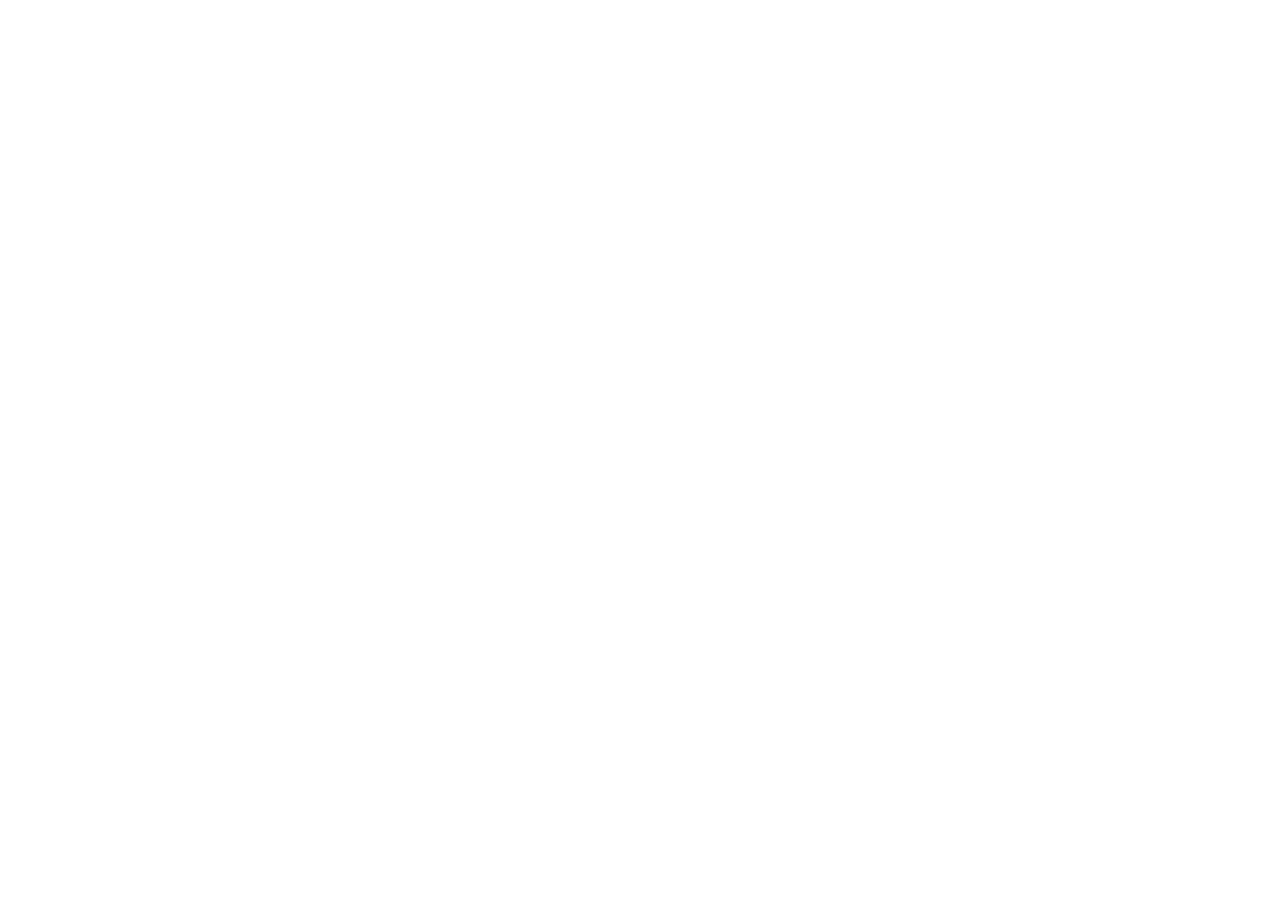
==== unit_3/css/index.html @ d8894784 "page update" ====
<!DOCTYPE html>
<html>
<head><link rel="stylesheet" type="text/css" href="css/style.css"></head>
<title>
<body>
    <h1>Maggie's Jewelry</h1>
    <p>Jewelry and Crafts to make you feel like a million bucks</p>
    <link rel="stylesheet" type+text/css" href=css/style.css">

    <img src="images/purple butterflu.jpg">
    <p>Maggie's Jewelry brings you the highest quality gemstone jewelry at affordable prices. I use natural stones with the least amount of "fussing with" as possible, which means, except for my love-affair with candy jade, I don't purchase anything altered by dye. Heat yes, dye, nope. I can't help the heating, it happens before I can get to any of the gemstones.</p>
    <a> href="mailto:mshartel@gmail.com" target="_top">
Contact Me</a>
</body>
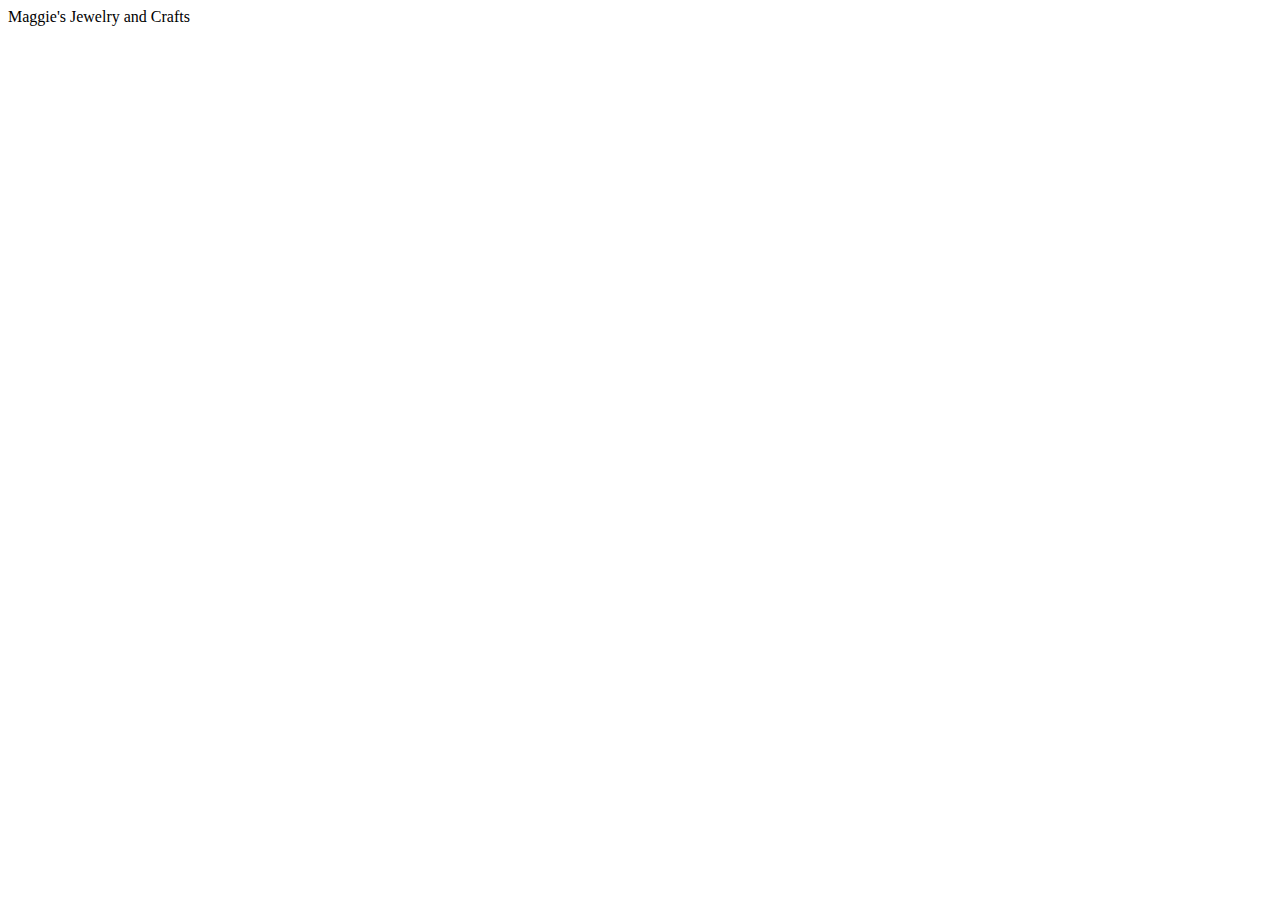
==== commit c8fd35dd: "Update index.html" ====
--- a/unit_3/css/index.html
+++ b/unit_3/css/index.html
@@ -1,14 +1,14 @@
 <!DOCTYPE html>
 <html>
-<head><link rel="stylesheet" type="text/css" href="css/style.css"></head>
+<head>Maggie's Jewelry and Crafts</head>
 <title>
 <body>
     <h1>Maggie's Jewelry</h1>
     <p>Jewelry and Crafts to make you feel like a million bucks</p>
     <link rel="stylesheet" type+text/css" href=css/style.css">
 
-    <img src="images/purple butterflu.jpg">
+    <img src="images/purple butterfly.jpg">
     <p>Maggie's Jewelry brings you the highest quality gemstone jewelry at affordable prices. I use natural stones with the least amount of "fussing with" as possible, which means, except for my love-affair with candy jade, I don't purchase anything altered by dye. Heat yes, dye, nope. I can't help the heating, it happens before I can get to any of the gemstones.</p>
     <a> href="mailto:mshartel@gmail.com" target="_top">
 Contact Me</a>
-</body>+</body>
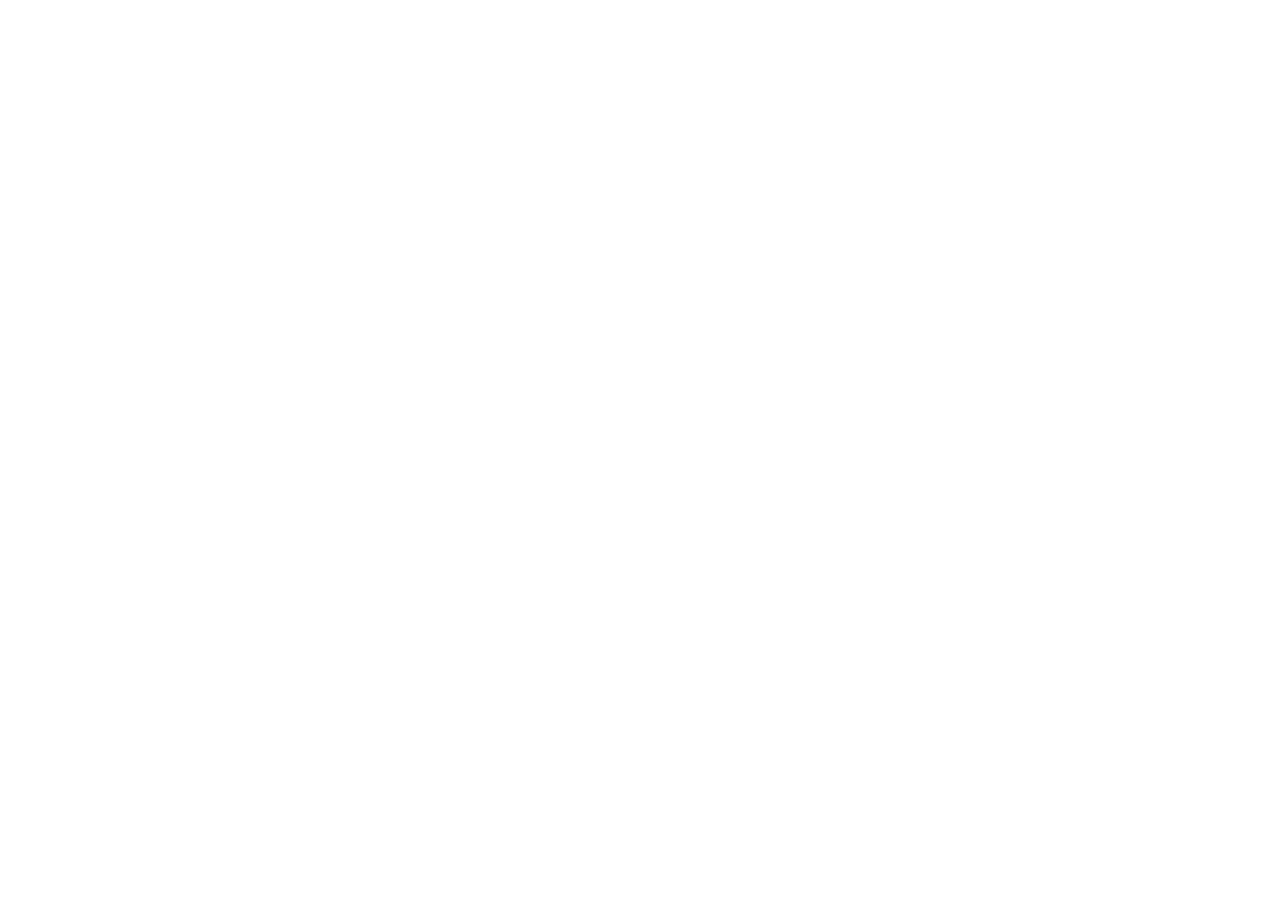
==== commit 1ed6f03c: "Update index.html" ====
--- a/unit_3/css/index.html
+++ b/unit_3/css/index.html
@@ -1,12 +1,11 @@
 <!DOCTYPE html>
 <html>
-<head>Maggie's Jewelry and Crafts</head>
+<head><link rel="stylesheet" type+text/css" href=css/style.css"></head>
 <title>
 <body>
     <h1>Maggie's Jewelry</h1>
     <p>Jewelry and Crafts to make you feel like a million bucks</p>
-    <link rel="stylesheet" type+text/css" href=css/style.css">
-
+    
     <img src="images/purple butterfly.jpg">
     <p>Maggie's Jewelry brings you the highest quality gemstone jewelry at affordable prices. I use natural stones with the least amount of "fussing with" as possible, which means, except for my love-affair with candy jade, I don't purchase anything altered by dye. Heat yes, dye, nope. I can't help the heating, it happens before I can get to any of the gemstones.</p>
     <a> href="mailto:mshartel@gmail.com" target="_top">
